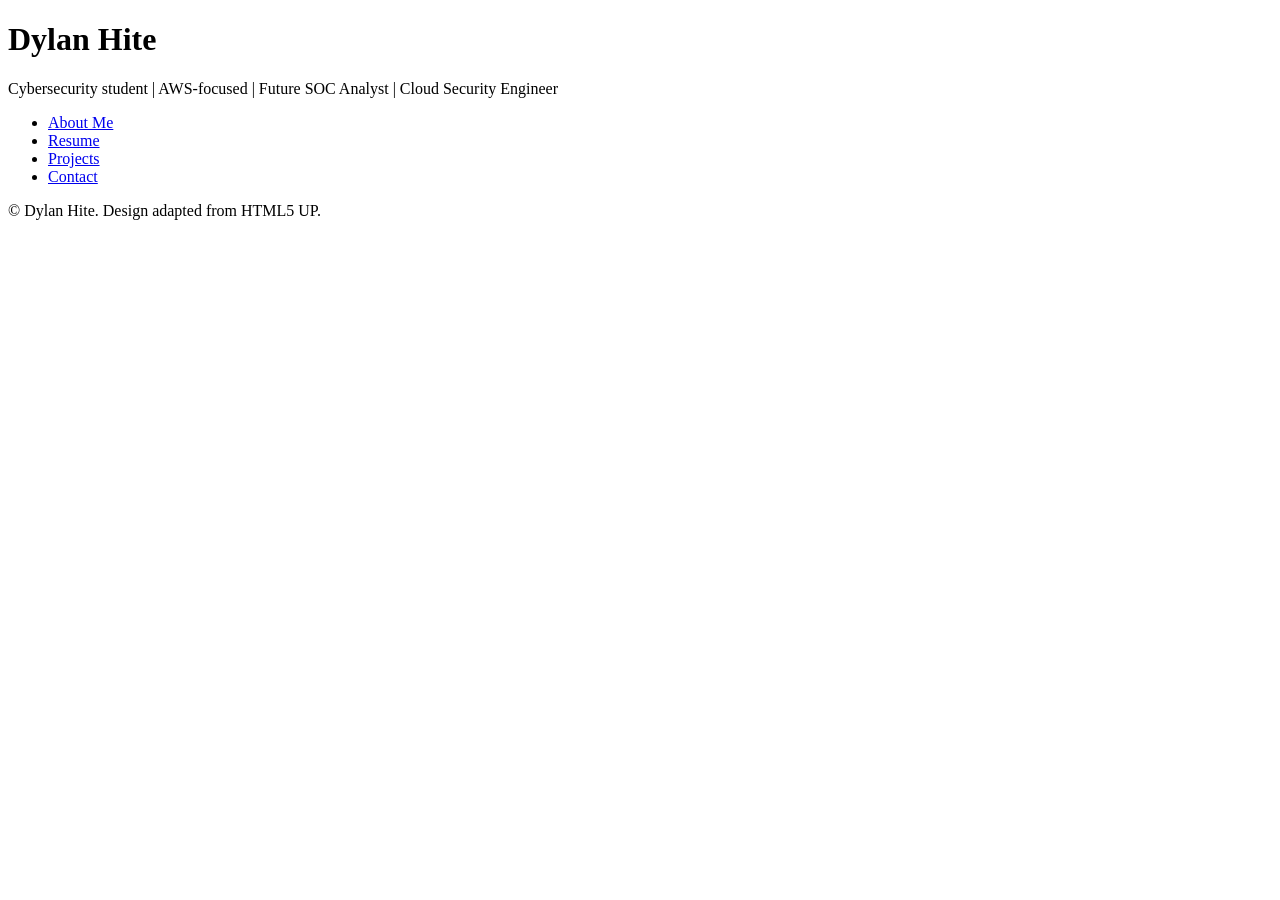
==== cloud/personal-website/grabd/index.html @ d06893cf "update website" ====
<!DOCTYPE HTML>
<!--
	Dimension by HTML5 UP
	html5up.net | @ajlkn
	Free for personal and commercial use under the CCA 3.0 license (html5up.net/license)
-->
<html>
	<head>
		<title>Dimension by HTML5 UP</title>
		<meta charset="utf-8" />
		<meta name="viewport" content="width=device-width, initial-scale=1, user-scalable=no" />
		<link rel="stylesheet" href="assets/css/main.css" />
		<noscript><link rel="stylesheet" href="assets/css/noscript.css" /></noscript>
	</head>
	<body class="is-preload">

		<!-- Wrapper -->
			<div id="wrapper">

				<!-- Header -->
					<header id="header">
						<div class="logo">
							<span class="icon fa-gem"></span>
						</div>
						<div class="content">
							<div class="inner">
								<h1>Dylan Hite</h1>
								<p>Cybersecurity student | AWS-focused | Future SOC Analyst | Cloud Security Engineer</p>
							</div>
						</div>
						<nav>
							<ul>
								<li><a href="#about">About Me</a></li>
								<li><a href="#resume">Resume</a></li>
								<li><a href="#projects">Projects</a></li>
								<li><a href="#contact">Contact</a></li>
								<!--<li><a href="#elements">Elements</a></li>-->
							</ul>
						</nav>
					</header>

				<!-- Main -->
					<div id="main">

						<!-- about -->
							<article id="about">
								<h2 class="major">About Me</h2>
								<span class="image main"><img src="images/pic01.jpg" alt="" /></span>
								<p>I’m a cybersecurity student focused on cloud security, AWS, and networking.</p>
								<p>This site serves as an expanded resume and portfolio to showcase my projects, certifications, and technical experience.</p>
							</article>

						<!-- resume -->
							<article id="resume">
  								<h2 class="major">Resume</h2>
  								<p>You can view or download my current resume below.</p>

  								<ul class="actions">
    									<li><a href="files/Dylan_Hite_26.pdf" target="_blank" class="button primary">View Resume</a></li>
    									<li><a href="files/Dylan_Hite_26.pdf" download class="button">Download PDF</a></li>
  								</ul>

							</article>

						<!-- projects -->
							<article id="projects">
								<h2 class="major">Projects</h2>
								<span class="image main"><img src="images/pic03.jpg" alt="" /></span>
								<p><strong>Personal Website (AWS)</strong><br />
  								Static website hosted using AWS services.</p>

  								<p><strong>AWS Three-Tier Lab</strong><br />
 								Cloud architecture project focused on networking and security.</p>

 								<p><strong>MITRE CALDERA Lab</strong><br /> 
								Cybersecurity lab for adversary simulation and threat emulation.</p>
							</article>

						<!-- Contact -->
							<article id="contact">
  								<h2 class="major">Contact</h2>

  								<p>Feel free to connect with me through the platforms below:</p>

  								<ul class="icons">
  								  <li>
      									<a href="https://github.com/dhite-cloud" target="_blank" class="icon brands fa-github">
        									<span class="label">GitHub</span>
     									</a>
    								  </li>

    								<li>
      									<a href="https://linkedin.com/in/dylan-hite" target="_blank" class="icon brands fa-linkedin">
       										<span class="label">LinkedIn</span>
      									</a>
    								</li>
  								</ul>

  								<p>Email: dylanhite05@gmail.com</p>

							</article>

						

					</div>

				<!-- Footer -->
					<footer id="footer">
						<p class="copyright">&copy; Dylan Hite. Design adapted from HTML5 UP.</p>
					</footer>

			</div>

		<!-- BG -->
			<div id="bg"></div>

		<!-- Scripts -->
			<script src="assets/js/jquery.min.js"></script>
			<script src="assets/js/browser.min.js"></script>
			<script src="assets/js/breakpoints.min.js"></script>
			<script src="assets/js/util.js"></script>
			<script src="assets/js/main.js"></script>

	</body>
</html>
---- cloud/personal-website/grabd/assets/css/main.css ----
@import url(fontawesome-all.min.css);
@import url("https://fonts.googleapis.com/css?family=Source+Sans+Pro:300italic,600italic,300,600");

/*
	Dimension by HTML5 UP
	html5up.net | @ajlkn
	Free for personal and commercial use under the CCA 3.0 license (html5up.net/license)
*/

html, body, div, span, applet, object,
iframe, h1, h2, h3, h4, h5, h6, p, blockquote,
pre, a, abbr, acronym, address, big, cite,
code, del, dfn, em, img, ins, kbd, q, s, samp,
small, strike, strong, sub, sup, tt, var, b,
u, i, center, dl, dt, dd, ol, ul, li, fieldset,
form, label, legend, table, caption, tbody,
tfoot, thead, tr, th, td, article, aside,
canvas, details, embed, figure, figcaption,
footer, header, hgroup, menu, nav, output, ruby,
section, summary, time, mark, audio, video {
	margin: 0;
	padding: 0;
	border: 0;
	font-size: 100%;
	font: inherit;
	vertical-align: baseline;}

article, aside, details, figcaption, figure,
footer, header, hgroup, menu, nav, section {
	display: block;}

body {
	line-height: 1;
}

ol, ul {
	list-style: none;
}

blockquote, q {
	quotes: none;
}

	blockquote:before, blockquote:after, q:before, q:after {
		content: '';
		content: none;
	}

table {
	border-collapse: collapse;
	border-spacing: 0;
}

body {
	-webkit-text-size-adjust: none;
}

mark {
	background-color: transparent;
	color: inherit;
}

input::-moz-focus-inner {
	border: 0;
	padding: 0;
}

input, select, textarea {
	-moz-appearance: none;
	-webkit-appearance: none;
	-ms-appearance: none;
	appearance: none;
}

/* Basic */

	@-ms-viewport {
		width: device-width;
	}

	@media screen and (max-width: 480px) {

		html, body {
			min-width: 320px;
		}

	}

	html {
		box-sizing: border-box;
	}

	*, *:before, *:after {
		box-sizing: inherit;
	}

	body {
		background: #1b1f22;
	}

		body.is-preload *, body.is-preload *:before, body.is-preload *:after {
			-moz-animation: none !important;
			-webkit-animation: none !important;
			-ms-animation: none !important;
			animation: none !important;
			-moz-transition: none !important;
			-webkit-transition: none !important;
			-ms-transition: none !important;
			transition: none !important;
		}

/* Type */

	html {
		font-size: 16pt;
	}

		@media screen and (max-width: 1680px) {

			html {
				font-size: 12pt;
			}

		}

		@media screen and (max-width: 736px) {

			html {
				font-size: 11pt;
			}

		}

		@media screen and (max-width: 360px) {

			html {
				font-size: 10pt;
			}

		}

	body, input, select, textarea {
		color: #ffffff;
		font-family: "Source Sans Pro", sans-serif;
		font-weight: 300;
		font-size: 1rem;
		line-height: 1.65;
	}

	a {
		-moz-transition: color 0.2s ease-in-out, background-color 0.2s ease-in-out, border-bottom-color 0.2s ease-in-out;
		-webkit-transition: color 0.2s ease-in-out, background-color 0.2s ease-in-out, border-bottom-color 0.2s ease-in-out;
		-ms-transition: color 0.2s ease-in-out, background-color 0.2s ease-in-out, border-bottom-color 0.2s ease-in-out;
		transition: color 0.2s ease-in-out, background-color 0.2s ease-in-out, border-bottom-color 0.2s ease-in-out;
		border-bottom: dotted 1px rgba(255, 255, 255, 0.5);
		text-decoration: none;
		color: inherit;
	}

		a:hover {
			border-bottom-color: transparent;
		}

	strong, b {
		color: #ffffff;
		font-weight: 600;
	}

	em, i {
		font-style: italic;
	}

	p {
		margin: 0 0 2rem 0;
	}

	h1, h2, h3, h4, h5, h6 {
		color: #ffffff;
		font-weight: 600;
		line-height: 1.5;
		margin: 0 0 1rem 0;
		text-transform: uppercase;
		letter-spacing: 0.2rem;
	}

		h1 a, h2 a, h3 a, h4 a, h5 a, h6 a {
			color: inherit;
			text-decoration: none;
		}

		h1.major, h2.major, h3.major, h4.major, h5.major, h6.major {
			border-bottom: solid 1px #ffffff;
			width: -moz-max-content;
			width: -webkit-max-content;
			width: -ms-max-content;
			width: max-content;
			padding-bottom: 0.5rem;
			margin: 0 0 2rem 0;
		}

	h1 {
		font-size: 2.25rem;
		line-height: 1.3;
		letter-spacing: 0.5rem;
	}

	h2 {
		font-size: 1.5rem;
		line-height: 1.4;
		letter-spacing: 0.5rem;
	}

	h3 {
		font-size: 1rem;
	}

	h4 {
		font-size: 0.8rem;
	}

	h5 {
		font-size: 0.7rem;
	}

	h6 {
		font-size: 0.6rem;
	}

	@media screen and (max-width: 736px) {

		h1 {
			font-size: 1.75rem;
			line-height: 1.4;
		}

		h2 {
			font-size: 1.25em;
			line-height: 1.5;
		}

	}

	sub {
		font-size: 0.8rem;
		position: relative;
		top: 0.5rem;
	}

	sup {
		font-size: 0.8rem;
		position: relative;
		top: -0.5rem;
	}

	blockquote {
		border-left: solid 4px #ffffff;
		font-style: italic;
		margin: 0 0 2rem 0;
		padding: 0.5rem 0 0.5rem 2rem;
	}

	code {
		background: rgba(255, 255, 255, 0.075);
		border-radius: 4px;
		font-family: "Courier New", monospace;
		font-size: 0.9rem;
		margin: 0 0.25rem;
		padding: 0.25rem 0.65rem;
	}

	pre {
		-webkit-overflow-scrolling: touch;
		font-family: "Courier New", monospace;
		font-size: 0.9rem;
		margin: 0 0 2rem 0;
	}

		pre code {
			display: block;
			line-height: 1.75;
			padding: 1rem 1.5rem;
			overflow-x: auto;
		}

	hr {
		border: 0;
		border-bottom: solid 1px #ffffff;
		margin: 2.75rem 0;
	}

	.align-left {
		text-align: left;
	}

	.align-center {
		text-align: center;
	}

	.align-right {
		text-align: right;
	}

/* Form */

	form {
		margin: 0 0 2rem 0;
	}

		form > :last-child {
			margin-bottom: 0;
		}

		form > .fields {
			display: -moz-flex;
			display: -webkit-flex;
			display: -ms-flex;
			display: flex;
			-moz-flex-wrap: wrap;
			-webkit-flex-wrap: wrap;
			-ms-flex-wrap: wrap;
			flex-wrap: wrap;
			width: calc(100% + 3rem);
			margin: -1.5rem 0 2rem -1.5rem;
		}

			form > .fields > .field {
				-moz-flex-grow: 0;
				-webkit-flex-grow: 0;
				-ms-flex-grow: 0;
				flex-grow: 0;
				-moz-flex-shrink: 0;
				-webkit-flex-shrink: 0;
				-ms-flex-shrink: 0;
				flex-shrink: 0;
				padding: 1.5rem 0 0 1.5rem;
				width: calc(100% - 1.5rem);
			}

				form > .fields > .field.half {
					width: calc(50% - 0.75rem);
				}

				form > .fields > .field.third {
					width: calc(100%/3 - 0.5rem);
				}

				form > .fields > .field.quarter {
					width: calc(25% - 0.375rem);
				}

		@media screen and (max-width: 480px) {

			form > .fields {
				width: calc(100% + 3rem);
				margin: -1.5rem 0 2rem -1.5rem;
			}

				form > .fields > .field {
					padding: 1.5rem 0 0 1.5rem;
					width: calc(100% - 1.5rem);
				}

					form > .fields > .field.half {
						width: calc(100% - 1.5rem);
					}

					form > .fields > .field.third {
						width: calc(100% - 1.5rem);
					}

					form > .fields > .field.quarter {
						width: calc(100% - 1.5rem);
					}

		}

	label {
		color: #ffffff;
		display: block;
		font-size: 0.8rem;
		font-weight: 300;
		letter-spacing: 0.2rem;
		line-height: 1.5;
		margin: 0 0 1rem 0;
		text-transform: uppercase;
	}

	input[type="text"],
	input[type="password"],
	input[type="email"],
	input[type="tel"],
	select,
	textarea {
		-moz-appearance: none;
		-webkit-appearance: none;
		-ms-appearance: none;
		appearance: none;
		-moz-transition: border-color 0.2s ease-in-out, box-shadow 0.2s ease-in-out, background-color 0.2s ease-in-out;
		-webkit-transition: border-color 0.2s ease-in-out, box-shadow 0.2s ease-in-out, background-color 0.2s ease-in-out;
		-ms-transition: border-color 0.2s ease-in-out, box-shadow 0.2s ease-in-out, background-color 0.2s ease-in-out;
		transition: border-color 0.2s ease-in-out, box-shadow 0.2s ease-in-out, background-color 0.2s ease-in-out;
		background-color: transparent;
		border-radius: 4px;
		border: solid 1px #ffffff;
		color: inherit;
		display: block;
		outline: 0;
		padding: 0 1rem;
		text-decoration: none;
		width: 100%;
	}

		input[type="text"]:invalid,
		input[type="password"]:invalid,
		input[type="email"]:invalid,
		input[type="tel"]:invalid,
		select:invalid,
		textarea:invalid {
			box-shadow: none;
		}

		input[type="text"]:focus,
		input[type="password"]:focus,
		input[type="email"]:focus,
		input[type="tel"]:focus,
		select:focus,
		textarea:focus {
			background: rgba(255, 255, 255, 0.075);
			border-color: #ffffff;
			box-shadow: 0 0 0 1px #ffffff;
		}

	select {
		background-image: url("data:image/svg+xml;charset=utf8,%3Csvg xmlns='http://www.w3.org/2000/svg' width='40' height='40' preserveAspectRatio='none' viewBox='0 0 40 40'%3E%3Cpath d='M9.4,12.3l10.4,10.4l10.4-10.4c0.2-0.2,0.5-0.4,0.9-0.4c0.3,0,0.6,0.1,0.9,0.4l3.3,3.3c0.2,0.2,0.4,0.5,0.4,0.9 c0,0.4-0.1,0.6-0.4,0.9L20.7,31.9c-0.2,0.2-0.5,0.4-0.9,0.4c-0.3,0-0.6-0.1-0.9-0.4L4.3,17.3c-0.2-0.2-0.4-0.5-0.4-0.9 c0-0.4,0.1-0.6,0.4-0.9l3.3-3.3c0.2-0.2,0.5-0.4,0.9-0.4S9.1,12.1,9.4,12.3z' fill='%23ffffff' /%3E%3C/svg%3E");
		background-size: 1.25rem;
		background-repeat: no-repeat;
		background-position: calc(100% - 1rem) center;
		height: 2.75rem;
		padding-right: 2.75rem;
		text-overflow: ellipsis;
	}

		select option {
			color: #ffffff;
			background: #1b1f22;
		}

		select:focus::-ms-value {
			background-color: transparent;
		}

		select::-ms-expand {
			display: none;
		}

	input[type="text"],
	input[type="password"],
	input[type="email"],
	select {
		height: 2.75rem;
	}

	textarea {
		padding: 0.75rem 1rem;
	}

	input[type="checkbox"],
	input[type="radio"] {
		-moz-appearance: none;
		-webkit-appearance: none;
		-ms-appearance: none;
		appearance: none;
		display: block;
		float: left;
		margin-right: -2rem;
		opacity: 0;
		width: 1rem;
		z-index: -1;
	}

		input[type="checkbox"] + label,
		input[type="radio"] + label {
			text-decoration: none;
			-moz-user-select: none;
			-webkit-user-select: none;
			-ms-user-select: none;
			user-select: none;
			color: #ffffff;
			cursor: pointer;
			display: inline-block;
			font-size: 0.8rem;
			font-weight: 300;
			margin: 0 0 0.5rem 0;
			padding-left: 2.65rem;
			padding-right: 0.75rem;
			position: relative;
		}

			input[type="checkbox"] + label:before,
			input[type="radio"] + label:before {
				-moz-osx-font-smoothing: grayscale;
				-webkit-font-smoothing: antialiased;
				display: inline-block;
				font-style: normal;
				font-variant: normal;
				text-rendering: auto;
				line-height: 1;
				text-transform: none !important;
				font-family: 'Font Awesome 5 Free';
				font-weight: 900;
			}

			input[type="checkbox"] + label:before,
			input[type="radio"] + label:before {
				-moz-transition: border-color 0.2s ease-in-out, box-shadow 0.2s ease-in-out, background-color 0.2s ease-in-out;
				-webkit-transition: border-color 0.2s ease-in-out, box-shadow 0.2s ease-in-out, background-color 0.2s ease-in-out;
				-ms-transition: border-color 0.2s ease-in-out, box-shadow 0.2s ease-in-out, background-color 0.2s ease-in-out;
				transition: border-color 0.2s ease-in-out, box-shadow 0.2s ease-in-out, background-color 0.2s ease-in-out;
				border-radius: 4px;
				border: solid 1px #ffffff;
				content: '';
				display: inline-block;
				height: 1.65rem;
				left: 0;
				line-height: 1.65rem;
				position: absolute;
				text-align: center;
				top: -0.15rem;
				width: 1.65rem;
			}

		input[type="checkbox"]:checked + label:before,
		input[type="radio"]:checked + label:before {
			background: #ffffff !important;
			border-color: #ffffff !important;
			color: #1b1f22;
			content: '\f00c';
		}

		input[type="checkbox"]:focus + label:before,
		input[type="radio"]:focus + label:before {
			background: rgba(255, 255, 255, 0.075);
			border-color: #ffffff;
			box-shadow: 0 0 0 1px #ffffff;
		}

	input[type="checkbox"] + label:before {
		border-radius: 4px;
	}

	input[type="radio"] + label:before {
		border-radius: 100%;
	}

	::-webkit-input-placeholder {
		color: rgba(255, 255, 255, 0.5) !important;
		opacity: 1.0;
	}

	:-moz-placeholder {
		color: rgba(255, 255, 255, 0.5) !important;
		opacity: 1.0;
	}

	::-moz-placeholder {
		color: rgba(255, 255, 255, 0.5) !important;
		opacity: 1.0;
	}

	:-ms-input-placeholder {
		color: rgba(255, 255, 255, 0.5) !important;
		opacity: 1.0;
	}

	.formerize-placeholder {
		color: rgba(255, 255, 255, 0.5) !important;
		opacity: 1.0;
	}

/* Box */

	.box {
		border-radius: 4px;
		border: solid 1px #ffffff;
		margin-bottom: 2rem;
		padding: 1.5em;
	}

		.box > :last-child,
		.box > :last-child > :last-child,
		.box > :last-child > :last-child > :last-child {
			margin-bottom: 0;
		}

		.box.alt {
			border: 0;
			border-radius: 0;
			padding: 0;
		}

/* Icon */

	.icon {
		text-decoration: none;
		border-bottom: none;
		position: relative;
	}

		.icon:before {
			-moz-osx-font-smoothing: grayscale;
			-webkit-font-smoothing: antialiased;
			display: inline-block;
			font-style: normal;
			font-variant: normal;
			text-rendering: auto;
			line-height: 1;
			text-transform: none !important;
			font-family: 'Font Awesome 5 Free';
			font-weight: 400;
		}

		.icon > .label {
			display: none;
		}

		.icon:before {
			line-height: inherit;
		}

		.icon.solid:before {
			font-weight: 900;
		}

		.icon.brands:before {
			font-family: 'Font Awesome 5 Brands';
		}

/* Image */

	.image {
		border-radius: 4px;
		border: 0;
		display: inline-block;
		position: relative;
	}

		.image:before {
			pointer-events: none;
			background-image: url("../../images/overlay.png");
			background-color: rgba(19, 21, 25, 0.5);
			border-radius: 4px;
			content: '';
			display: block;
			height: 100%;
			left: 0;
			opacity: 0.5;
			position: absolute;
			top: 0;
			width: 100%;
		}

		.image img {
			border-radius: 4px;
			display: block;
		}

		.image.left, .image.right {
			max-width: 40%;
		}

			.image.left img, .image.right img {
				width: 100%;
			}

		.image.left {
			float: left;
			padding: 0 1.5em 1em 0;
			top: 0.25em;
		}

		.image.right {
			float: right;
			padding: 0 0 1em 1.5em;
			top: 0.25em;
		}

		.image.fit {
			display: block;
			margin: 0 0 2rem 0;
			width: 100%;
		}

			.image.fit img {
				width: 100%;
			}

		.image.main {
			display: block;
			margin: 2.5rem 0;
			width: 100%;
		}

			.image.main img {
				width: 100%;
			}

		@media screen and (max-width: 736px) {

			.image.main {
				margin: 2rem 0;
			}

		}

		@media screen and (max-width: 480px) {

			.image.main {
				margin: 1.5rem 0;
			}

		}

/* List */

	ol {
		list-style: decimal;
		margin: 0 0 2rem 0;
		padding-left: 1.25em;
	}

		ol li {
			padding-left: 0.25em;
		}

	ul {
		list-style: disc;
		margin: 0 0 2rem 0;
		padding-left: 1em;
	}

		ul li {
			padding-left: 0.5em;
		}

		ul.alt {
			list-style: none;
			padding-left: 0;
		}

			ul.alt li {
				border-top: solid 1px #ffffff;
				padding: 0.5em 0;
			}

				ul.alt li:first-child {
					border-top: 0;
					padding-top: 0;
				}

	dl {
		margin: 0 0 2rem 0;
	}

		dl dt {
			display: block;
			font-weight: 600;
			margin: 0 0 1rem 0;
		}

		dl dd {
			margin-left: 2rem;
		}

/* Actions */

	ul.actions {
		display: -moz-flex;
		display: -webkit-flex;
		display: -ms-flex;
		display: flex;
		cursor: default;
		list-style: none;
		margin-left: -1rem;
		padding-left: 0;
	}

		ul.actions li {
			padding: 0 0 0 1rem;
			vertical-align: middle;
		}

		ul.actions.special {
			-moz-justify-content: center;
			-webkit-justify-content: center;
			-ms-justify-content: center;
			justify-content: center;
			width: 100%;
			margin-left: 0;
		}

			ul.actions.special li:first-child {
				padding-left: 0;
			}

		ul.actions.stacked {
			-moz-flex-direction: column;
			-webkit-flex-direction: column;
			-ms-flex-direction: column;
			flex-direction: column;
			margin-left: 0;
		}

			ul.actions.stacked li {
				padding: 1.3rem 0 0 0;
			}

				ul.actions.stacked li:first-child {
					padding-top: 0;
				}

		ul.actions.fit {
			width: calc(100% + 1rem);
		}

			ul.actions.fit li {
				-moz-flex-grow: 1;
				-webkit-flex-grow: 1;
				-ms-flex-grow: 1;
				flex-grow: 1;
				-moz-flex-shrink: 1;
				-webkit-flex-shrink: 1;
				-ms-flex-shrink: 1;
				flex-shrink: 1;
				width: 100%;
			}

				ul.actions.fit li > * {
					width: 100%;
				}

			ul.actions.fit.stacked {
				width: 100%;
			}

		@media screen and (max-width: 480px) {

			ul.actions:not(.fixed) {
				-moz-flex-direction: column;
				-webkit-flex-direction: column;
				-ms-flex-direction: column;
				flex-direction: column;
				margin-left: 0;
				width: 100% !important;
			}

				ul.actions:not(.fixed) li {
					-moz-flex-grow: 1;
					-webkit-flex-grow: 1;
					-ms-flex-grow: 1;
					flex-grow: 1;
					-moz-flex-shrink: 1;
					-webkit-flex-shrink: 1;
					-ms-flex-shrink: 1;
					flex-shrink: 1;
					padding: 1rem 0 0 0;
					text-align: center;
					width: 100%;
				}

					ul.actions:not(.fixed) li > * {
						width: 100%;
					}

					ul.actions:not(.fixed) li:first-child {
						padding-top: 0;
					}

					ul.actions:not(.fixed) li input[type="submit"],
					ul.actions:not(.fixed) li input[type="reset"],
					ul.actions:not(.fixed) li input[type="button"],
					ul.actions:not(.fixed) li button,
					ul.actions:not(.fixed) li .button {
						width: 100%;
					}

						ul.actions:not(.fixed) li input[type="submit"].icon:before,
						ul.actions:not(.fixed) li input[type="reset"].icon:before,
						ul.actions:not(.fixed) li input[type="button"].icon:before,
						ul.actions:not(.fixed) li button.icon:before,
						ul.actions:not(.fixed) li .button.icon:before {
							margin-left: -0.5em;
						}

		}

/* Icons */

	ul.icons {
		cursor: default;
		list-style: none;
		padding-left: 0;
	}

		ul.icons li {
			display: inline-block;
			padding: 0 0.75em 0 0;
		}

			ul.icons li:last-child {
				padding-right: 0;
			}

			ul.icons li a {
				border-radius: 100%;
				box-shadow: inset 0 0 0 1px #ffffff;
				display: inline-block;
				height: 2.25rem;
				line-height: 2.25rem;
				text-align: center;
				width: 2.25rem;
			}

				ul.icons li a:hover {
					background-color: rgba(255, 255, 255, 0.075);
				}

				ul.icons li a:active {
					background-color: rgba(255, 255, 255, 0.175);
				}

/* Table */

	.table-wrapper {
		-webkit-overflow-scrolling: touch;
		overflow-x: auto;
	}

	table {
		margin: 0 0 2rem 0;
		width: 100%;
	}

		table tbody tr {
			border: solid 1px #ffffff;
			border-left: 0;
			border-right: 0;
		}

			table tbody tr:nth-child(2n + 1) {
				background-color: rgba(255, 255, 255, 0.075);
			}

		table td {
			padding: 0.75em 0.75em;
		}

		table th {
			color: #ffffff;
			font-size: 0.9em;
			font-weight: 600;
			padding: 0 0.75em 0.75em 0.75em;
			text-align: left;
		}

		table thead {
			border-bottom: solid 2px #ffffff;
		}

		table tfoot {
			border-top: solid 2px #ffffff;
		}

		table.alt {
			border-collapse: separate;
		}

			table.alt tbody tr td {
				border: solid 1px #ffffff;
				border-left-width: 0;
				border-top-width: 0;
			}

				table.alt tbody tr td:first-child {
					border-left-width: 1px;
				}

			table.alt tbody tr:first-child td {
				border-top-width: 1px;
			}

			table.alt thead {
				border-bottom: 0;
			}

			table.alt tfoot {
				border-top: 0;
			}

/* Button */

	input[type="submit"],
	input[type="reset"],
	input[type="button"],
	button,
	.button {
		-moz-appearance: none;
		-webkit-appearance: none;
		-ms-appearance: none;
		appearance: none;
		-moz-transition: background-color 0.2s ease-in-out, color 0.2s ease-in-out;
		-webkit-transition: background-color 0.2s ease-in-out, color 0.2s ease-in-out;
		-ms-transition: background-color 0.2s ease-in-out, color 0.2s ease-in-out;
		transition: background-color 0.2s ease-in-out, color 0.2s ease-in-out;
		background-color: transparent;
		border-radius: 4px;
		border: 0;
		box-shadow: inset 0 0 0 1px #ffffff;
		color: #ffffff !important;
		cursor: pointer;
		display: inline-block;
		font-size: 0.8rem;
		font-weight: 300;
		height: 2.75rem;
		letter-spacing: 0.2rem;
		line-height: 2.75rem;
		outline: 0;
		padding: 0 1.25rem 0 1.35rem;
		text-align: center;
		text-decoration: none;
		text-transform: uppercase;
		white-space: nowrap;
	}

		input[type="submit"]:hover,
		input[type="reset"]:hover,
		input[type="button"]:hover,
		button:hover,
		.button:hover {
			background-color: rgba(255, 255, 255, 0.075);
		}

		input[type="submit"]:active,
		input[type="reset"]:active,
		input[type="button"]:active,
		button:active,
		.button:active {
			background-color: rgba(255, 255, 255, 0.175);
		}

		input[type="submit"].icon:before,
		input[type="reset"].icon:before,
		input[type="button"].icon:before,
		button.icon:before,
		.button.icon:before {
			margin-right: 0.5em;
		}

		input[type="submit"].fit,
		input[type="reset"].fit,
		input[type="button"].fit,
		button.fit,
		.button.fit {
			width: 100%;
		}

		input[type="submit"].small,
		input[type="reset"].small,
		input[type="button"].small,
		button.small,
		.button.small {
			font-size: 0.6rem;
			height: 2.0625rem;
			line-height: 2.0625rem;
		}

		input[type="submit"].primary,
		input[type="reset"].primary,
		input[type="button"].primary,
		button.primary,
		.button.primary {
			background-color: #ffffff;
			color: #1b1f22 !important;
			font-weight: 600;
		}

		input[type="submit"].disabled, input[type="submit"]:disabled,
		input[type="reset"].disabled,
		input[type="reset"]:disabled,
		input[type="button"].disabled,
		input[type="button"]:disabled,
		button.disabled,
		button:disabled,
		.button.disabled,
		.button:disabled {
			pointer-events: none;
			cursor: default;
			opacity: 0.25;
		}

	input[type="submit"],
	input[type="reset"],
	input[type="button"],
	button {
		line-height: calc(2.75rem - 2px);
	}

/* BG */

	#bg {
		-moz-transform: scale(1.0);
		-webkit-transform: scale(1.0);
		-ms-transform: scale(1.0);
		transform: scale(1.0);
		-webkit-backface-visibility: hidden;
		position: fixed;
		top: 0;
		left: 0;
		width: 100%;
		height: 100vh;
		z-index: 1;
	}

		#bg:before, #bg:after {
			content: '';
			display: block;
			position: absolute;
			top: 0;
			left: 0;
			width: 100%;
			height: 100%;
		}

		#bg:before {
			-moz-transition: background-color 2.5s ease-in-out;
			-webkit-transition: background-color 2.5s ease-in-out;
			-ms-transition: background-color 2.5s ease-in-out;
			transition: background-color 2.5s ease-in-out;
			-moz-transition-delay: 0.75s;
			-webkit-transition-delay: 0.75s;
			-ms-transition-delay: 0.75s;
			transition-delay: 0.75s;
			background-image: linear-gradient(to top, rgba(19, 21, 25, 0.5), rgba(19, 21, 25, 0.5)), url("../../images/overlay.png");
			background-size: auto, 256px 256px;
			background-position: center, center;
			background-repeat: no-repeat, repeat;
			z-index: 2;
		}

		#bg:after {
			-moz-transform: scale(1.125);
			-webkit-transform: scale(1.125);
			-ms-transform: scale(1.125);
			transform: scale(1.125);
			-moz-transition: -moz-transform 0.325s ease-in-out, -moz-filter 0.325s ease-in-out;
			-webkit-transition: -webkit-transform 0.325s ease-in-out, -webkit-filter 0.325s ease-in-out;
			-ms-transition: -ms-transform 0.325s ease-in-out, -ms-filter 0.325s ease-in-out;
			transition: transform 0.325s ease-in-out, filter 0.325s ease-in-out;
			background-image: url("../../images/bg.jpg");
			background-position: center;
			background-size: cover;
			background-repeat: no-repeat;
			z-index: 1;
		}

		body.is-article-visible #bg:after {
			-moz-transform: scale(1.0825);
			-webkit-transform: scale(1.0825);
			-ms-transform: scale(1.0825);
			transform: scale(1.0825);
			-moz-filter: blur(0.2rem);
			-webkit-filter: blur(0.2rem);
			-ms-filter: blur(0.2rem);
			filter: blur(0.2rem);
		}

		body.is-preload #bg:before {
			background-color: #000000;
		}

/* Wrapper */

	#wrapper {
		display: -moz-flex;
		display: -webkit-flex;
		display: -ms-flex;
		display: flex;
		-moz-flex-direction: column;
		-webkit-flex-direction: column;
		-ms-flex-direction: column;
		flex-direction: column;
		-moz-align-items: center;
		-webkit-align-items: center;
		-ms-align-items: center;
		align-items: center;
		-moz-justify-content: space-between;
		-webkit-justify-content: space-between;
		-ms-justify-content: space-between;
		justify-content: space-between;
		position: relative;
		min-height: 100vh;
		width: 100%;
		padding: 4rem 2rem;
		z-index: 3;
	}

		#wrapper:before {
			content: '';
			display: block;
		}

		@media screen and (max-width: 1680px) {

			#wrapper {
				padding: 3rem 2rem;
			}

		}

		@media screen and (max-width: 736px) {

			#wrapper {
				padding: 2rem 1rem;
			}

		}

		@media screen and (max-width: 480px) {

			#wrapper {
				padding: 1rem;
			}

		}

/* Header */

	#header {
		display: -moz-flex;
		display: -webkit-flex;
		display: -ms-flex;
		display: flex;
		-moz-flex-direction: column;
		-webkit-flex-direction: column;
		-ms-flex-direction: column;
		flex-direction: column;
		-moz-align-items: center;
		-webkit-align-items: center;
		-ms-align-items: center;
		align-items: center;
		-moz-transition: -moz-transform 0.325s ease-in-out, -moz-filter 0.325s ease-in-out, opacity 0.325s ease-in-out;
		-webkit-transition: -webkit-transform 0.325s ease-in-out, -webkit-filter 0.325s ease-in-out, opacity 0.325s ease-in-out;
		-ms-transition: -ms-transform 0.325s ease-in-out, -ms-filter 0.325s ease-in-out, opacity 0.325s ease-in-out;
		transition: transform 0.325s ease-in-out, filter 0.325s ease-in-out, opacity 0.325s ease-in-out;
		background-image: -moz-radial-gradient(rgba(0, 0, 0, 0.25) 25%, rgba(0, 0, 0, 0) 55%);
		background-image: -webkit-radial-gradient(rgba(0, 0, 0, 0.25) 25%, rgba(0, 0, 0, 0) 55%);
		background-image: -ms-radial-gradient(rgba(0, 0, 0, 0.25) 25%, rgba(0, 0, 0, 0) 55%);
		background-image: radial-gradient(rgba(0, 0, 0, 0.25) 25%, rgba(0, 0, 0, 0) 55%);
		max-width: 100%;
		text-align: center;
	}

		#header > * {
			-moz-transition: opacity 0.325s ease-in-out;
			-webkit-transition: opacity 0.325s ease-in-out;
			-ms-transition: opacity 0.325s ease-in-out;
			transition: opacity 0.325s ease-in-out;
			position: relative;
			margin-top: 3.5rem;
		}

			#header > *:before {
				content: '';
				display: block;
				position: absolute;
				top: calc(-3.5rem - 1px);
				left: calc(50% - 1px);
				width: 1px;
				height: calc(3.5rem + 1px);
				background: #ffffff;
			}

		#header > :first-child {
			margin-top: 0;
		}

			#header > :first-child:before {
				display: none;
			}

		#header .logo {
			width: 5.5rem;
			height: 5.5rem;
			line-height: 5.5rem;
			border: solid 1px #ffffff;
			border-radius: 100%;
		}

			#header .logo .icon:before {
				font-size: 2rem;
			}

		#header .content {
			border-style: solid;
			border-color: #ffffff;
			border-top-width: 1px;
			border-bottom-width: 1px;
			max-width: 100%;
		}

			#header .content .inner {
				-moz-transition: max-height 0.75s ease, padding 0.75s ease, opacity 0.325s ease-in-out;
				-webkit-transition: max-height 0.75s ease, padding 0.75s ease, opacity 0.325s ease-in-out;
				-ms-transition: max-height 0.75s ease, padding 0.75s ease, opacity 0.325s ease-in-out;
				transition: max-height 0.75s ease, padding 0.75s ease, opacity 0.325s ease-in-out;
				-moz-transition-delay: 0.25s;
				-webkit-transition-delay: 0.25s;
				-ms-transition-delay: 0.25s;
				transition-delay: 0.25s;
				padding: 3rem 2rem;
				max-height: 40rem;
				overflow: hidden;
			}

				#header .content .inner > :last-child {
					margin-bottom: 0;
				}

			#header .content p {
				text-transform: uppercase;
				letter-spacing: 0.2rem;
				font-size: 0.8rem;
				line-height: 2;
			}

		#header nav ul {
			display: -moz-flex;
			display: -webkit-flex;
			display: -ms-flex;
			display: flex;
			margin-bottom: 0;
			list-style: none;
			padding-left: 0;
			border: solid 1px #ffffff;
			border-radius: 4px;
		}

			#header nav ul li {
				padding-left: 0;
				border-left: solid 1px #ffffff;
			}

				#header nav ul li:first-child {
					border-left: 0;
				}

				#header nav ul li a {
					display: block;
					min-width: 7.5rem;
					height: 2.75rem;
					line-height: 2.75rem;
					padding: 0 1.25rem 0 1.45rem;
					text-transform: uppercase;
					letter-spacing: 0.2rem;
					font-size: 0.8rem;
					border-bottom: 0;
				}

					#header nav ul li a:hover {
						background-color: rgba(255, 255, 255, 0.075);
					}

					#header nav ul li a:active {
						background-color: rgba(255, 255, 255, 0.175);
					}

		#header nav.use-middle:after {
			content: '';
			display: block;
			position: absolute;
			top: 0;
			left: calc(50% - 1px);
			width: 1px;
			height: 100%;
			background: #ffffff;
		}

		#header nav.use-middle ul li.is-middle {
			border-left: 0;
		}

		body.is-article-visible #header {
			-moz-transform: scale(0.95);
			-webkit-transform: scale(0.95);
			-ms-transform: scale(0.95);
			transform: scale(0.95);
			-moz-filter: blur(0.1rem);
			-webkit-filter: blur(0.1rem);
			-ms-filter: blur(0.1rem);
			filter: blur(0.1rem);
			opacity: 0;
		}

		body.is-preload #header {
			-moz-filter: blur(0.125rem);
			-webkit-filter: blur(0.125rem);
			-ms-filter: blur(0.125rem);
			filter: blur(0.125rem);
		}

			body.is-preload #header > * {
				opacity: 0;
			}

			body.is-preload #header .content .inner {
				max-height: 0;
				padding-top: 0;
				padding-bottom: 0;
				opacity: 0;
			}

		@media screen and (max-width: 980px) {

			#header .content p br {
				display: none;
			}

		}

		@media screen and (max-width: 736px) {

			#header > * {
				margin-top: 2rem;
			}

				#header > *:before {
					top: calc(-2rem - 1px);
					height: calc(2rem + 1px);
				}

			#header .logo {
				width: 4.75rem;
				height: 4.75rem;
				line-height: 4.75rem;
			}

				#header .logo .icon:before {
					font-size: 1.75rem;
				}

			#header .content .inner {
				padding: 2.5rem 1rem;
			}

			#header .content p {
				line-height: 1.875;
			}

		}

		@media screen and (max-width: 480px) {

			#header {
				padding: 1.5rem 0;
			}

				#header .content .inner {
					padding: 2.5rem 0;
				}

				#header nav ul {
					-moz-flex-direction: column;
					-webkit-flex-direction: column;
					-ms-flex-direction: column;
					flex-direction: column;
					min-width: 10rem;
					max-width: 100%;
				}

					#header nav ul li {
						border-left: 0;
						border-top: solid 1px #ffffff;
					}

						#header nav ul li:first-child {
							border-top: 0;
						}

						#header nav ul li a {
							height: 3rem;
							line-height: 3rem;
							min-width: 0;
							width: 100%;
						}

				#header nav.use-middle:after {
					display: none;
				}

		}

/* Main */

	#main {
		-moz-flex-grow: 1;
		-webkit-flex-grow: 1;
		-ms-flex-grow: 1;
		flex-grow: 1;
		-moz-flex-shrink: 1;
		-webkit-flex-shrink: 1;
		-ms-flex-shrink: 1;
		flex-shrink: 1;
		display: -moz-flex;
		display: -webkit-flex;
		display: -ms-flex;
		display: flex;
		-moz-align-items: center;
		-webkit-align-items: center;
		-ms-align-items: center;
		align-items: center;
		-moz-justify-content: center;
		-webkit-justify-content: center;
		-ms-justify-content: center;
		justify-content: center;
		-moz-flex-direction: column;
		-webkit-flex-direction: column;
		-ms-flex-direction: column;
		flex-direction: column;
		position: relative;
		max-width: 100%;
		z-index: 3;
	}

		#main article {
			-moz-transform: translateY(0.25rem);
			-webkit-transform: translateY(0.25rem);
			-ms-transform: translateY(0.25rem);
			transform: translateY(0.25rem);
			-moz-transition: opacity 0.325s ease-in-out, -moz-transform 0.325s ease-in-out;
			-webkit-transition: opacity 0.325s ease-in-out, -webkit-transform 0.325s ease-in-out;
			-ms-transition: opacity 0.325s ease-in-out, -ms-transform 0.325s ease-in-out;
			transition: opacity 0.325s ease-in-out, transform 0.325s ease-in-out;
			padding: 4.5rem 2.5rem 1.5rem 2.5rem ;
			position: relative;
			width: 40rem;
			max-width: 100%;
			background-color: rgba(27, 31, 34, 0.85);
			border-radius: 4px;
			opacity: 0;
		}

			#main article.active {
				-moz-transform: translateY(0);
				-webkit-transform: translateY(0);
				-ms-transform: translateY(0);
				transform: translateY(0);
				opacity: 1;
			}

			#main article .close {
				display: block;
				position: absolute;
				top: 0;
				right: 0;
				width: 4rem;
				height: 4rem;
				cursor: pointer;
				text-indent: 4rem;
				overflow: hidden;
				white-space: nowrap;
			}

				#main article .close:before {
					-moz-transition: background-color 0.2s ease-in-out;
					-webkit-transition: background-color 0.2s ease-in-out;
					-ms-transition: background-color 0.2s ease-in-out;
					transition: background-color 0.2s ease-in-out;
					content: '';
					display: block;
					position: absolute;
					top: 0.75rem;
					left: 0.75rem;
					width: 2.5rem;
					height: 2.5rem;
					border-radius: 100%;
					background-position: center;
					background-image: url("data:image/svg+xml;charset=utf8,%3Csvg xmlns='http://www.w3.org/2000/svg' xmlns:xlink='http://www.w3.org/1999/xlink' width='20px' height='20px' viewBox='0 0 20 20' zoomAndPan='disable'%3E%3Cstyle%3Eline %7B stroke: %23ffffff%3B stroke-width: 1%3B %7D%3C/style%3E%3Cline x1='2' y1='2' x2='18' y2='18' /%3E%3Cline x1='18' y1='2' x2='2' y2='18' /%3E%3C/svg%3E");
					background-size: 20px 20px;
					background-repeat: no-repeat;
				}

				#main article .close:hover:before {
					background-color: rgba(255, 255, 255, 0.075);
				}

				#main article .close:active:before {
					background-color: rgba(255, 255, 255, 0.175);
				}

		@media screen and (max-width: 736px) {

			#main article {
				padding: 3.5rem 2rem 0.5rem 2rem ;
			}

				#main article .close:before {
					top: 0.875rem;
					left: 0.875rem;
					width: 2.25rem;
					height: 2.25rem;
					background-size: 14px 14px;
				}

		}

		@media screen and (max-width: 480px) {

			#main article {
				padding: 3rem 1.5rem 0.5rem 1.5rem ;
			}

		}

/* Footer */

	#footer {
		-moz-transition: -moz-transform 0.325s ease-in-out, -moz-filter 0.325s ease-in-out, opacity 0.325s ease-in-out;
		-webkit-transition: -webkit-transform 0.325s ease-in-out, -webkit-filter 0.325s ease-in-out, opacity 0.325s ease-in-out;
		-ms-transition: -ms-transform 0.325s ease-in-out, -ms-filter 0.325s ease-in-out, opacity 0.325s ease-in-out;
		transition: transform 0.325s ease-in-out, filter 0.325s ease-in-out, opacity 0.325s ease-in-out;
		width: 100%;
		max-width: 100%;
		margin-top: 2rem;
		text-align: center;
	}

		#footer .copyright {
			letter-spacing: 0.2rem;
			font-size: 0.6rem;
			opacity: 0.75;
			margin-bottom: 0;
			text-transform: uppercase;
		}

		body.is-article-visible #footer {
			-moz-transform: scale(0.95);
			-webkit-transform: scale(0.95);
			-ms-transform: scale(0.95);
			transform: scale(0.95);
			-moz-filter: blur(0.1rem);
			-webkit-filter: blur(0.1rem);
			-ms-filter: blur(0.1rem);
			filter: blur(0.1rem);
			opacity: 0;
		}

		body.is-preload #footer {
			opacity: 0;
		}
---- cloud/personal-website/grabd/assets/css/noscript.css ----
/*
	Dimension by HTML5 UP
	html5up.net | @ajlkn
	Free for personal and commercial use under the CCA 3.0 license (html5up.net/license)
*/

/* BG */

	body.is-preload #bg:before {
		background-color: transparent;
	}

/* Header */

	body.is-preload #header {
		-moz-filter: none;
		-webkit-filter: none;
		-ms-filter: none;
		filter: none;
	}

		body.is-preload #header > * {
			opacity: 1;
		}

		body.is-preload #header .content .inner {
			max-height: none;
			padding: 3rem 2rem;
			opacity: 1;
		}

/* Main */

	#main article {
		opacity: 1;
		margin: 4rem 0 0 0;
	}
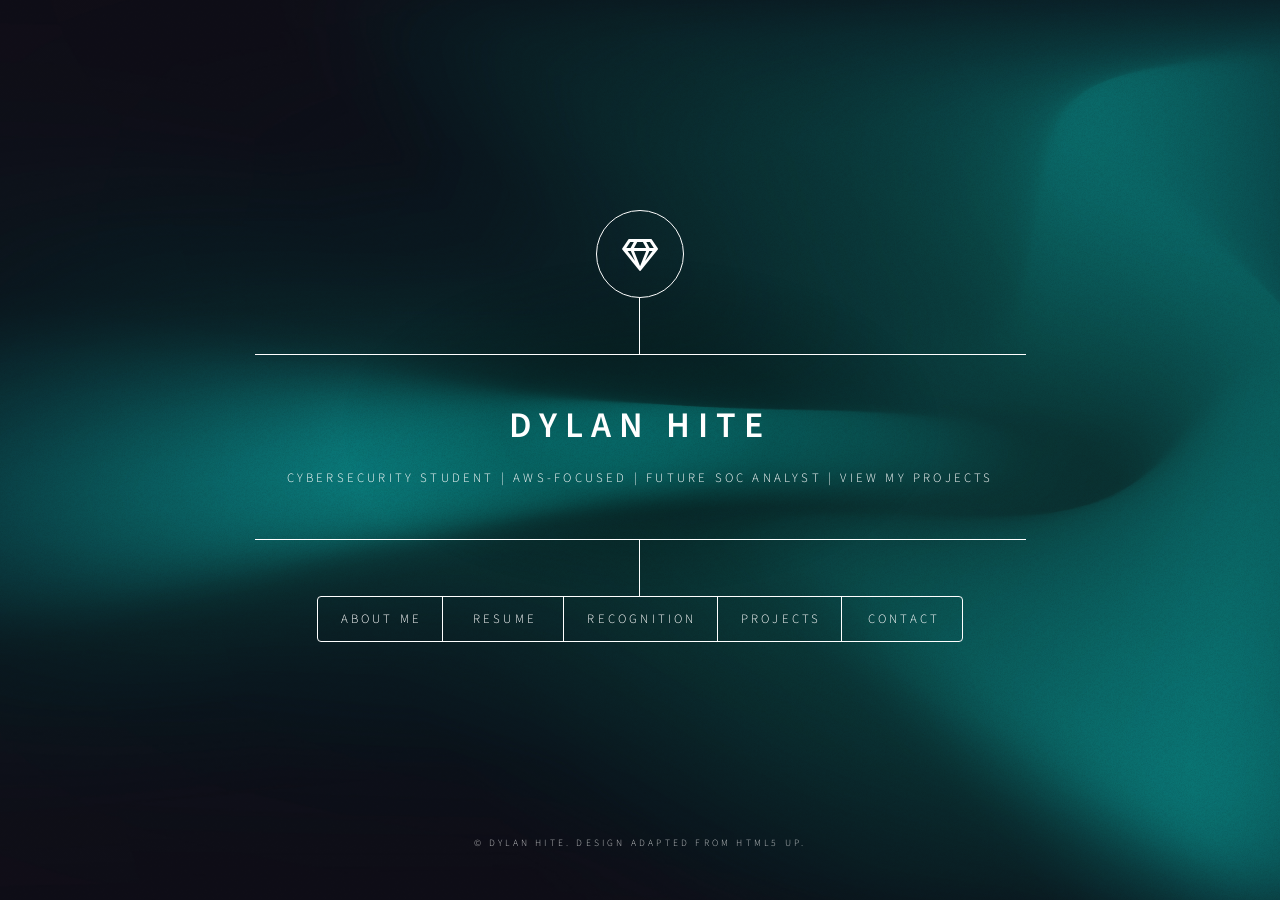
==== commit 80efda8c: "update website" ====
--- a/cloud/personal-website/grabd/index.html
+++ b/cloud/personal-website/grabd/index.html
@@ -25,16 +25,16 @@
 						<div class="content">
 							<div class="inner">
 								<h1>Dylan Hite</h1>
-								<p>Cybersecurity student | AWS-focused | Future SOC Analyst | Cloud Security Engineer</p>
+								<p>Cybersecurity student | AWS-focused | Future SOC Analyst | View My Projects</p>
 							</div>
 						</div>
 						<nav>
 							<ul>
 								<li><a href="#about">About Me</a></li>
 								<li><a href="#resume">Resume</a></li>
+								<li><a href="#achievements">Recognition</a></li>
 								<li><a href="#projects">Projects</a></li>
 								<li><a href="#contact">Contact</a></li>
-								<!--<li><a href="#elements">Elements</a></li>-->
 							</ul>
 						</nav>
 					</header>
@@ -42,64 +42,337 @@
 				<!-- Main -->
 					<div id="main">
 
-						<!-- about -->
-							<article id="about">
-								<h2 class="major">About Me</h2>
-								<span class="image main"><img src="images/pic01.jpg" alt="" /></span>
-								<p>I’m a cybersecurity student focused on cloud security, AWS, and networking.</p>
-								<p>This site serves as an expanded resume and portfolio to showcase my projects, certifications, and technical experience.</p>
-							</article>
-
-						<!-- resume -->
-							<article id="resume">
-  								<h2 class="major">Resume</h2>
-  								<p>You can view or download my current resume below.</p>
-
-  								<ul class="actions">
-    									<li><a href="files/Dylan_Hite_26.pdf" target="_blank" class="button primary">View Resume</a></li>
-    									<li><a href="files/Dylan_Hite_26.pdf" download class="button">Download PDF</a></li>
-  								</ul>
-
-							</article>
-
-						<!-- projects -->
-							<article id="projects">
-								<h2 class="major">Projects</h2>
-								<span class="image main"><img src="images/pic03.jpg" alt="" /></span>
-								<p><strong>Personal Website (AWS)</strong><br />
-  								Static website hosted using AWS services.</p>
-
-  								<p><strong>AWS Three-Tier Lab</strong><br />
- 								Cloud architecture project focused on networking and security.</p>
-
- 								<p><strong>MITRE CALDERA Lab</strong><br /> 
-								Cybersecurity lab for adversary simulation and threat emulation.</p>
-							</article>
-
+						<!-- About -->
+<article id="about" class="about-page">
+  <header class="page-header">
+    <h2 class="major">About Me</h2>
+    <p class="page-intro">
+      Cybersecurity student at UTSA with hands-on experience in networking, cloud, and security operations.
+    </p>
+  </header>
+
+  <div class="about-layout">
+
+    <!-- Main Story -->
+    <section class="about-main info-card">
+      <h3>My Journey</h3>
+
+      <p><strong>I’m a cybersecurity student at UTSA currently in my junior year.</strong> My interest in cybersecurity started at Taft High School, where I completed a cybersecurity endorsement program and competed in CyberPatriot through JROTC.</p>
+
+      <p>When I began my associate’s degree at Northwest Vista College, I had to prioritize Business Administration courses to ensure my credits would transfer smoothly. Because of that, I no longer had a dedicated block of time for cybersecurity classes, which pushed me to take initiative and develop my skills independently.</p>
+
+      <p>To keep learning, I joined student organizations, attended lectures, and pushed myself through certification bootcamps. Outside of school, I spent time studying networking and cybersecurity through online resources. During this time, Professor Mathew Burch played a major role in inspiring my interest in cloud computing and AWS.</p>
+
+      <p>Through this self-driven approach, I earned certifications in CompTIA Tech+, Security+, Network+, AWS Certified Cloud Practitioner, and AWS Certified Solutions Architect – Associate before taking college-level cybersecurity courses.</p>
+
+      <p>I also helped build a networking lab through the Networking Club at Northwest Vista, contributing to a resource future students can use for hands-on learning.</p>
+
+      <p>After transferring to UTSA, I became involved in research groups through Cyber Jedis. In Cyber Warfare, I study APT groups and contribute to building an incident response playbook. In Threat Hunting and Intelligence, I’ve been learning about TTPs, SIEM operations, and the Incident Response Lifecycle under experienced professionals.</p>
+
+      <p>Today, I continue to grow through labs, research groups, certifications, and competitions, including my first CTF at RCC 2026.</p>
+    </section>
+
+    <!-- Side Panel -->
+    <aside class="about-side">
+
+      <section class="info-card highlight-card">
+        <h3>Quick Highlights</h3>
+        <ul class="styled-list">
+          <li>UTSA Cybersecurity Student</li>
+          <li>AWS-focused (Cloud Security track)</li>
+          <li>Hands-on networking lab experience</li>
+          <li>Active in research groups & CTFs</li>
+          <li>5+ industry certifications</li>
+        </ul>
+      </section>
+
+      <section class="info-card highlight-card">
+        <h3>Focus Areas</h3>
+        <div class="tag-list">
+          <span>Cloud Security</span>
+          <span>Networking</span>
+          <span>SOC Operations</span>
+          <span>Threat Hunting</span>
+          <span>AWS</span>
+          <span>Incident Response</span>
+        </div>
+      </section>
+
+      <section class="info-card highlight-card">
+        <h3>Career Goals</h3>
+        <ul class="styled-list">
+          <li>Short-term: Internship in IT / Cyber / Cloud</li>
+          <li>Start as a SOC Analyst</li>
+          <li>Long-term: Cloud Security Engineer</li>
+        </ul>
+      </section>
+
+    </aside>
+
+  </div>
+</article>
+
+						<!-- Resume -->
+<article id="resume" class="resume-page">
+  <header class="page-header">
+    <h2 class="major">Resume</h2>
+    <p class="page-intro">
+      View my current resume online or download a PDF copy for reference.
+    </p>
+  </header>
+
+  <div class="resume-layout">
+
+    <section class="info-card resume-card">
+      <h3>Resume Access</h3>
+      <p>
+        My resume includes my skills, research involvement, and current technical focus areas.
+      </p>
+
+      <div class="resume-actions">
+        <a href="files/Dylan_Hite_26.pdf" class="button primary large-action" target="_blank">View Resume</a>
+        <a href="files/Dylan_Hite_26.pdf" class="button large-action" target="_blank" download>Download PDF</a>
+      </div>
+    </section>
+
+    <aside class="resume-side">
+      <section class="info-card highlight-card">
+        <h3>Includes</h3>
+        <ul class="styled-list">
+          <li>Cybersecurity and cloud certifications</li>
+          <li>Research group and leadership involvement</li>
+          <li>Customer facing experience</li>
+        </ul>
+      </section>
+    </aside>
+
+  </div>
+</article>
+
+						<!-- recognition -->
+<article id="achievements" class="recognition-page">
+  <header class="page-header">
+    <h2 class="major">Recognition &amp; Certifications</h2>
+    <p class="page-intro">
+      Academic honors, industry certifications, and technical learning milestones.
+    </p>
+  </header>
+
+  <div class="recognition-layout">
+
+    <!-- Recognition card -->
+    <section class="info-card recognition-card">
+      <h3>Recognition</h3>
+      <ul class="styled-list">
+        <li>Dean’s List, 2025</li>
+        <li>SAEP Scholarship Recipient</li>
+      </ul>
+    </section>
+
+    <!-- Core certifications featured card -->
+    <section class="info-card featured-card core-certs-card">
+      <h3>Core Certifications</h3>
+
+      <div class="cert-grid">
+
+        <div class="cert-item">
+          <div class="cert-image">
+            <img src="images/ctsp.png" alt="CompTIA Security+ badge">
+          </div>
+          <div class="cert-content">
+            <h4>CompTIA Security+</h4>
+          </div>
+        </div>
+
+        <div class="cert-item">
+          <div class="cert-image">
+            <img src="images/ctn.png" alt="CompTIA Network+ badge">
+          </div>
+          <div class="cert-content">
+            <h4>CompTIA Network+</h4>
+          </div>
+        </div>
+
+        <div class="cert-item">
+          <div class="cert-image">
+            <img src="images/ctt.png" alt="CompTIA Tech+ badge">
+          </div>
+          <div class="cert-content">
+            <h4>CompTIA Tech+</h4>
+          </div>
+        </div>
+
+        <div class="cert-item">
+          <div class="cert-image">
+            <img src="images/awscp.png" alt="AWS Certified Cloud Practitioner badge">
+          </div>
+          <div class="cert-content">
+            <h4>AWS Certified Cloud Practitioner</h4>
+          </div>
+        </div>
+
+        <div class="cert-item">
+          <div class="cert-image">
+            <img src="images/awssa.png" alt="AWS Certified Solutions Architect Associate badge">
+          </div>
+          <div class="cert-content">
+            <h4>AWS Certified Solutions Architect – Associate</h4>
+          </div>
+        </div>
+
+        <div class="cert-item">
+          <div class="cert-image">
+            <img src="images/gmc.png" alt="Google Project Management Certificate badge">
+          </div>
+          <div class="cert-content">
+            <h4>Google Project Management Professional Certificate</h4>
+          </div>
+        </div>
+
+      </div>
+    </section>
+
+    <!-- Additional certificates card -->
+    <section class="info-card additional-certs-card">
+      <h3>Additional Technical Certificates</h3>
+      <ul class="styled-list compact-list">
+        <li>CISA 210W-08 ICS Cybersecurity Consequences (FY21)</li>
+        <li>IBM Cybersecurity Architecture</li>
+        <li>IBM Penetration Testing, Threat Hunting, and Cryptography</li>
+        <li>IBM Incident Response and Digital Forensics</li>
+        <li>IBM Database Essentials and Vulnerabilities</li>
+      </ul>
+    </section>
+
+  </div>
+</article>
+
+						<!-- Projects -->
+<article id="projects" class="projects-page">
+  <header class="page-header">
+    <h2 class="major">Projects</h2>
+    <p class="page-intro">
+      A growing portfolio of cybersecurity, cloud, and automation projects currently in development.
+    </p>
+  </header>
+
+  <div class="projects-layout">
+
+    <section class="info-card project-hero-card">
+      <span class="image main project-banner">
+        <img src="images/pic12.jpg" alt="Cybersecurity projects banner" />
+      </span>
+
+      <h3>Currently Building</h3>
+      <p>
+        This section is still being developed, but it will soon include project summaries,
+        screenshots, documentation, and technical writeups that reflect my hands-on work in
+        cybersecurity, networking, automation, and cloud security.
+      </p>
+    </section>
+
+    <section class="info-card project-status-card">
+      <h3>What To Expect</h3>
+      <ul class="styled-list">
+        <li>Project overviews and key objectives</li>
+        <li>Progress updates and screenshots</li>
+        <li>Technical documentation and writeups</li>
+        <li>Tools, skills, and lab environments used</li>
+      </ul>
+    </section>
+
+    <section class="projects-roadmap">
+      <h3>Planned Projects</h3>
+
+      <div class="project-grid">
+
+  <div class="project-card">
+    <div class="project-card-top">
+      <h4>MITRE CALDERA Lab</h4>
+      <span class="project-tag">Planned</span>
+    </div>
+    <p>
+      Adversary emulation lab focused on researching and testing attacker techniques.
+    </p>
+  </div>
+
+  <div class="project-card">
+    <div class="project-card-top">
+      <h4>Automated Active Defense System</h4>
+      <span class="project-tag">Planned</span>
+    </div>
+    <p>
+      A mini IDS/IPS-style project using Bash and Python for sensing, enforcing,
+      intelligence gathering, and alerting, documented as a detection-as-code project.
+    </p>
+  </div>
+
+  <div class="project-card">
+    <div class="project-card-top">
+      <h4>Automated Evidence Triage Tool</h4>
+      <span class="project-tag">Planned</span>
+    </div>
+    <p>
+      A live response project using Bash and Python to collect volatile evidence before it
+      is lost and analyze it through scripted triage workflows.
+    </p>
+  </div>
+
+  <div class="project-card">
+    <div class="project-card-top">
+      <h4>AWS Three-Tier Architecture Lab</h4>
+      <span class="project-tag">Planned</span>
+    </div>
+    <p>
+      Ephemeral AWS deployment designed to demonstrate secure cloud architecture,
+      segmentation, and hardening.
+    </p>
+  </div>
+
+</div>
+    </section>
+
+  </div>
+</article>
 						<!-- Contact -->
-							<article id="contact">
-  								<h2 class="major">Contact</h2>
-
-  								<p>Feel free to connect with me through the platforms below:</p>
-
-  								<ul class="icons">
-  								  <li>
-      									<a href="https://github.com/dhite-cloud" target="_blank" class="icon brands fa-github">
-        									<span class="label">GitHub</span>
-     									</a>
-    								  </li>
-
-    								<li>
-      									<a href="https://linkedin.com/in/dylan-hite" target="_blank" class="icon brands fa-linkedin">
-       										<span class="label">LinkedIn</span>
-      									</a>
-    								</li>
-  								</ul>
-
-  								<p>Email: dylanhite05@gmail.com</p>
-
-							</article>
-
+<article id="contact" class="contact-page">
+  <header class="page-header">
+    <h2 class="major">Contact</h2>
+    <p class="page-intro">
+      Feel free to connect with me through the platforms below.
+    </p>
+  </header>
+
+  <section class="info-card contact-main">
+    <h3>Connect With Me</h3>
+
+    <div class="contact-grid">
+      <a href="https://github.com/dhite-cloud" target="_blank" class="contact-method">
+        <span class="contact-icon icon brands fa-github"></span>
+        <div class="contact-content">
+          <h4>GitHub</h4>
+          <p>Projects, labs, and technical work</p>
+        </div>
+      </a>
+
+      <a href="https://www.linkedin.com/in/dylan-hite" target="_blank" class="contact-method">
+        <span class="contact-icon icon brands fa-linkedin-in"></span>
+        <div class="contact-content">
+          <h4>LinkedIn</h4>
+          <p>Professional profile and networking</p>
+        </div>
+      </a>
+
+      <a href="mailto:dylanhite05@gmail.com" class="contact-method full-width">
+        <span class="contact-icon icon solid fa-envelope"></span>
+        <div class="contact-content">
+          <h4>Email</h4>
+          <p>dylanhite05@gmail.com</p>
+        </div>
+      </a>
+    </div>
+  </section>
+</article>
 						
 
 					</div>
--- a/cloud/personal-website/grabd/assets/css/main.css
+++ b/cloud/personal-website/grabd/assets/css/main.css
@@ -1658,4 +1658,691 @@
 
 		body.is-preload #footer {
 			opacity: 0;
-		}+		}
+
+/* =========================================
+   Recognition / Certifications Page
+   Paste at bottom of main.css
+========================================= */
+
+#achievements {
+	width: 52rem;
+	max-width: 100%;
+}
+
+/* Header */
+#achievements .page-header {
+	margin-bottom: 2.5rem;
+}
+
+#achievements .page-intro {
+	margin: -0.5rem 0 0 0;
+	color: rgba(255, 255, 255, 0.72);
+	line-height: 1.8;
+	max-width: 44rem;
+}
+
+/* Page layout */
+#achievements .recognition-layout {
+	display: grid;
+	gap: 1.75rem;
+}
+
+/* Section cards */
+#achievements .info-card {
+	background: rgba(255, 255, 255, 0.035);
+	border: solid 1px rgba(255, 255, 255, 0.14);
+	border-left: solid 4px rgba(84, 231, 231, 0.75);
+	border-radius: 10px;
+	padding: 1.75rem 1.5rem;
+	box-shadow: 0 0.5rem 1.5rem rgba(0, 0, 0, 0.18);
+	backdrop-filter: blur(4px);
+}
+
+#achievements .featured-card {
+	background: linear-gradient(
+		135deg,
+		rgba(255, 255, 255, 0.045),
+		rgba(84, 231, 231, 0.04)
+	);
+}
+
+/* Section headings */
+#achievements .info-card h3 {
+	margin-bottom: 1.25rem;
+}
+
+/* Styled lists */
+#achievements .styled-list,
+#achievements .compact-list {
+	list-style: none;
+	padding-left: 0;
+	margin: 0;
+}
+
+#achievements .styled-list li,
+#achievements .compact-list li {
+	position: relative;
+	padding-left: 1.35rem;
+	margin-bottom: 0.9rem;
+	color: rgba(255, 255, 255, 0.9);
+	line-height: 1.7;
+}
+
+#achievements .styled-list li:last-child,
+#achievements .compact-list li:last-child {
+	margin-bottom: 0;
+}
+
+#achievements .styled-list li:before,
+#achievements .compact-list li:before {
+	content: '';
+	position: absolute;
+	left: 0;
+	top: 0.72rem;
+	width: 0.45rem;
+	height: 0.45rem;
+	border-radius: 100%;
+	background: rgba(84, 231, 231, 0.95);
+	box-shadow: 0 0 0.5rem rgba(84, 231, 231, 0.4);
+}
+
+#achievements .compact-list li {
+	font-size: 0.95rem;
+	margin-bottom: 0.75rem;
+}
+
+/* Core cert grid */
+#achievements .cert-grid {
+	display: grid;
+	grid-template-columns: repeat(3, minmax(0, 1fr));
+	gap: 1.1rem;
+	align-items: stretch;
+}
+
+/* Individual cert card */
+#achievements .cert-item {
+	display: flex;
+	flex-direction: column;
+	align-items: center;
+	justify-content: flex-start;
+	text-align: center;
+	padding: 1.15rem 1rem 1rem 1rem;
+	min-height: 14rem;
+	background: rgba(255, 255, 255, 0.035);
+	border: solid 1px rgba(255, 255, 255, 0.12);
+	border-radius: 10px;
+	transition: transform 0.2s ease, background-color 0.2s ease, border-color 0.2s ease, box-shadow 0.2s ease;
+}
+
+#achievements .cert-item:hover {
+	transform: translateY(-0.2rem);
+	background: rgba(255, 255, 255, 0.06);
+	border-color: rgba(84, 231, 231, 0.35);
+	box-shadow: 0 0.75rem 1.5rem rgba(0, 0, 0, 0.16);
+}
+
+/* Image wrapper */
+#achievements .cert-image {
+	width: 8rem;
+	height: 8rem;
+	display: flex;
+	align-items: center;
+	justify-content: center;
+	margin: 0 auto 1rem auto;
+}
+
+/* Actual badge image */
+#achievements .cert-image img {
+	display: block;
+	max-width: 100%;
+	max-height: 100%;
+	width: auto;
+	height: auto;
+	object-fit: contain;
+	border-radius: 4px;
+}
+
+/* Cert label */
+#achievements .cert-content {
+	display: flex;
+	align-items: center;
+	justify-content: center;
+	flex-grow: 1;
+	width: 100%;
+}
+
+#achievements .cert-content h4 {
+	margin: 0;
+	font-size: 0.72rem;
+	line-height: 1.6;
+	letter-spacing: 0.18rem;
+	color: rgba(255, 255, 255, 0.92);
+}
+
+/* Responsive */
+@media screen and (max-width: 980px) {
+	#achievements {
+		width: 46rem;
+	}
+
+	#achievements .cert-grid {
+		grid-template-columns: repeat(2, minmax(0, 1fr));
+	}
+
+	#achievements .cert-item {
+		min-height: 13rem;
+	}
+}
+
+@media screen and (max-width: 736px) {
+	#achievements .info-card {
+		padding: 1.4rem 1.2rem;
+	}
+
+	#achievements .cert-grid {
+		grid-template-columns: 1fr;
+		gap: 1rem;
+	}
+
+	#achievements .cert-item {
+		min-height: auto;
+		padding: 1.1rem 1rem;
+	}
+
+	#achievements .cert-image {
+		width: 7rem;
+		height: 7rem;
+	}
+}
+
+@media screen and (max-width: 480px) {
+	#achievements .page-intro {
+		line-height: 1.7;
+	}
+
+	#achievements .cert-content h4 {
+		font-size: 0.68rem;
+		letter-spacing: 0.14rem;
+	}
+}
+/* =========================================
+   About Page Upgrade
+========================================= */
+
+#about {
+	width: 52rem;
+	max-width: 100%;
+}
+
+#about .page-header {
+	margin-bottom: 2.5rem;
+}
+
+#about .page-intro {
+	margin: -0.5rem 0 0 0;
+	color: rgba(255,255,255,0.72);
+	line-height: 1.8;
+	max-width: 42rem;
+}
+
+#about .about-layout {
+	display: grid;
+	grid-template-columns: 2fr 1fr;
+	gap: 1.75rem;
+}
+
+/* Cards (same style as recognition) */
+#about .info-card {
+	background: rgba(255,255,255,0.035);
+	border: solid 1px rgba(255,255,255,0.14);
+	border-left: solid 4px rgba(84,231,231,0.75);
+	border-radius: 10px;
+	padding: 1.75rem 1.5rem;
+	box-shadow: 0 0.5rem 1.5rem rgba(0,0,0,0.18);
+}
+
+/* Main text */
+#about .about-main p {
+	margin-bottom: 1.4rem;
+	color: rgba(255,255,255,0.88);
+	line-height: 1.9;
+}
+
+#about .about-main p:last-child {
+	margin-bottom: 0;
+}
+
+/* Side panel */
+#about .about-side {
+	display: grid;
+	gap: 1.5rem;
+}
+
+/* Lists */
+#about .styled-list {
+	list-style: none;
+	padding-left: 0;
+}
+
+#about .styled-list li {
+	position: relative;
+	padding-left: 1.3rem;
+	margin-bottom: 0.8rem;
+}
+
+#about .styled-list li:before {
+	content: '';
+	position: absolute;
+	left: 0;
+	top: 0.65rem;
+	width: 6px;
+	height: 6px;
+	border-radius: 50%;
+	background: rgba(84,231,231,0.9);
+	box-shadow: 0 0 8px rgba(84,231,231,0.4);
+}
+
+/* Tags */
+#about .tag-list {
+	display: flex;
+	flex-wrap: wrap;
+	gap: 0.6rem;
+}
+
+#about .tag-list span {
+	padding: 0.5rem 0.75rem;
+	border: solid 1px rgba(255,255,255,0.15);
+	border-radius: 999px;
+	font-size: 0.7rem;
+	letter-spacing: 0.12rem;
+	text-transform: uppercase;
+	background: rgba(255,255,255,0.05);
+}
+
+/* Responsive */
+@media screen and (max-width: 980px) {
+	#about .about-layout {
+		grid-template-columns: 1fr;
+	}
+}
+/* =========================================
+   Shared Page Structure
+========================================= */
+
+#resume,
+#contact {
+	width: 52rem;
+	max-width: 100%;
+}
+
+#resume .page-header,
+#contact .page-header {
+	margin-bottom: 2.5rem;
+}
+
+#resume .page-intro,
+#contact .page-intro {
+	margin: -0.5rem 0 0 0;
+	color: rgba(255, 255, 255, 0.72);
+	line-height: 1.8;
+	max-width: 42rem;
+}
+
+#resume .info-card,
+#contact .info-card {
+	background: rgba(255, 255, 255, 0.035);
+	border: solid 1px rgba(255, 255, 255, 0.14);
+	border-left: solid 4px rgba(84, 231, 231, 0.75);
+	border-radius: 10px;
+	padding: 1.75rem 1.5rem;
+	box-shadow: 0 0.5rem 1.5rem rgba(0, 0, 0, 0.18);
+	backdrop-filter: blur(4px);
+}
+
+#resume .styled-list,
+#contact .styled-list {
+	list-style: none;
+	padding-left: 0;
+	margin: 0;
+}
+
+#resume .styled-list li,
+#contact .styled-list li {
+	position: relative;
+	padding-left: 1.35rem;
+	margin-bottom: 0.9rem;
+	color: rgba(255, 255, 255, 0.9);
+	line-height: 1.7;
+}
+
+#resume .styled-list li:last-child,
+#contact .styled-list li:last-child {
+	margin-bottom: 0;
+}
+
+#resume .styled-list li:before,
+#contact .styled-list li:before {
+	content: '';
+	position: absolute;
+	left: 0;
+	top: 0.72rem;
+	width: 0.45rem;
+	height: 0.45rem;
+	border-radius: 100%;
+	background: rgba(84, 231, 231, 0.95);
+	box-shadow: 0 0 0.5rem rgba(84, 231, 231, 0.4);
+}
+
+/* =========================================
+   Resume Page
+========================================= */
+
+#resume .resume-layout {
+	display: grid;
+	grid-template-columns: 1.6fr 1fr;
+	gap: 1.75rem;
+	align-items: start;
+}
+
+#resume .resume-card p {
+	margin-bottom: 1.5rem;
+	color: rgba(255, 255, 255, 0.88);
+	line-height: 1.9;
+}
+
+#resume .resume-actions {
+	display: flex;
+	flex-wrap: wrap;
+	gap: 1rem;
+	margin-top: 1.25rem;
+}
+
+#resume .large-action {
+	min-width: 13rem;
+	text-align: center;
+}
+
+#resume .resume-side {
+	display: grid;
+	gap: 1.5rem;
+}
+
+/* =========================================
+   Contact Page
+========================================= */
+
+#contact {
+	width: 46rem;
+	max-width: 100%;
+}
+
+#contact .page-header {
+	margin-bottom: 2.25rem;
+}
+
+#contact .page-intro {
+	margin: -0.5rem 0 0 0;
+	color: rgba(255, 255, 255, 0.72);
+	line-height: 1.8;
+	max-width: 38rem;
+}
+
+#contact .info-card {
+	background: rgba(255, 255, 255, 0.035);
+	border: solid 1px rgba(255, 255, 255, 0.14);
+	border-left: solid 4px rgba(84, 231, 231, 0.75);
+	border-radius: 10px;
+	padding: 1.75rem 1.5rem;
+	box-shadow: 0 0.5rem 1.5rem rgba(0, 0, 0, 0.18);
+	backdrop-filter: blur(4px);
+}
+
+#contact .contact-grid {
+	display: grid;
+	grid-template-columns: repeat(2, minmax(0, 1fr));
+	gap: 1rem;
+}
+
+#contact .contact-method {
+	display: flex;
+	align-items: center;
+	gap: 1rem;
+	padding: 1.2rem 1.1rem;
+	border: solid 1px rgba(255, 255, 255, 0.12);
+	border-radius: 10px;
+	background: rgba(255, 255, 255, 0.035);
+	text-decoration: none;
+	border-bottom: none;
+	min-height: 7rem;
+	transition: transform 0.2s ease, background-color 0.2s ease, border-color 0.2s ease, box-shadow 0.2s ease;
+}
+
+#contact .contact-method:hover {
+	transform: translateY(-0.2rem);
+	background: rgba(255, 255, 255, 0.06);
+	border-color: rgba(84, 231, 231, 0.35);
+	box-shadow: 0 0.75rem 1.5rem rgba(0, 0, 0, 0.16);
+}
+
+#contact .contact-method.full-width {
+	grid-column: 1 / -1;
+}
+
+#contact .contact-icon {
+	display: flex;
+	align-items: center;
+	justify-content: center;
+	width: 3.5rem;
+	height: 3.5rem;
+	border-radius: 100%;
+	box-shadow: inset 0 0 0 1px rgba(255, 255, 255, 0.22);
+	font-size: 1.2rem;
+	flex-shrink: 0;
+}
+
+#contact .contact-content {
+	min-width: 0;
+}
+
+#contact .contact-content h4 {
+	margin: 0 0 0.35rem 0;
+	font-size: 0.78rem;
+	letter-spacing: 0.18rem;
+	line-height: 1.5;
+}
+
+#contact .contact-content p {
+	margin: 0;
+	color: rgba(255, 255, 255, 0.72);
+	font-size: 1rem;
+	line-height: 1.7;
+	text-transform: none;
+	letter-spacing: 0;
+}
+
+/* =========================================
+   Contact Responsive
+========================================= */
+
+@media screen and (max-width: 736px) {
+	#contact .info-card {
+		padding: 1.4rem 1.2rem;
+	}
+
+	#contact .contact-grid {
+		grid-template-columns: 1fr;
+	}
+
+	#contact .contact-method.full-width {
+		grid-column: auto;
+	}
+}
+/* =========================================
+   Projects Page
+========================================= */
+
+#projects {
+	width: 52rem;
+	max-width: 100%;
+}
+
+#projects .page-header {
+	margin-bottom: 2.5rem;
+}
+
+#projects .page-intro {
+	margin: -0.5rem 0 0 0;
+	color: rgba(255, 255, 255, 0.72);
+	line-height: 1.8;
+	max-width: 44rem;
+}
+
+#projects .projects-layout {
+	display: grid;
+	gap: 1.75rem;
+}
+
+#projects .info-card {
+	background: rgba(255, 255, 255, 0.035);
+	border: solid 1px rgba(255, 255, 255, 0.14);
+	border-left: solid 4px rgba(84, 231, 231, 0.75);
+	border-radius: 10px;
+	padding: 1.75rem 1.5rem;
+	box-shadow: 0 0.5rem 1.5rem rgba(0, 0, 0, 0.18);
+	backdrop-filter: blur(4px);
+}
+
+#projects .project-banner {
+	margin: 0 0 1.5rem 0;
+}
+
+#projects .project-banner img {
+	border-radius: 8px;
+}
+
+#projects .project-hero-card p,
+#projects .project-status-card p {
+	margin-bottom: 0;
+	color: rgba(255, 255, 255, 0.88);
+	line-height: 1.9;
+}
+
+#projects .styled-list {
+	list-style: none;
+	padding-left: 0;
+	margin: 0;
+}
+
+#projects .styled-list li {
+	position: relative;
+	padding-left: 1.35rem;
+	margin-bottom: 0.9rem;
+	color: rgba(255, 255, 255, 0.9);
+	line-height: 1.7;
+}
+
+#projects .styled-list li:last-child {
+	margin-bottom: 0;
+}
+
+#projects .styled-list li:before {
+	content: '';
+	position: absolute;
+	left: 0;
+	top: 0.72rem;
+	width: 0.45rem;
+	height: 0.45rem;
+	border-radius: 100%;
+	background: rgba(84, 231, 231, 0.95);
+	box-shadow: 0 0 0.5rem rgba(84, 231, 231, 0.4);
+}
+
+#projects .projects-roadmap h3 {
+	margin-bottom: 1.25rem;
+}
+
+#projects .project-grid {
+	display: grid;
+	grid-template-columns: repeat(2, minmax(0, 1fr));
+	gap: 1.1rem;
+}
+
+#projects .project-card {
+	background: rgba(255, 255, 255, 0.035);
+	border: solid 1px rgba(255, 255, 255, 0.12);
+	border-radius: 10px;
+	padding: 1.3rem 1.2rem;
+	transition: transform 0.2s ease, background-color 0.2s ease, border-color 0.2s ease, box-shadow 0.2s ease;
+}
+
+#projects .project-card:hover {
+	transform: translateY(-0.2rem);
+	background: rgba(255, 255, 255, 0.06);
+	border-color: rgba(84, 231, 231, 0.35);
+	box-shadow: 0 0.75rem 1.5rem rgba(0, 0, 0, 0.16);
+}
+
+#projects .project-card-top {
+	display: flex;
+	align-items: center;
+	justify-content: space-between;
+	gap: 1rem;
+	margin-bottom: 0.9rem;
+}
+
+#projects .project-card-top h4 {
+	margin: 0;
+	font-size: 0.82rem;
+	line-height: 1.5;
+	letter-spacing: 0.16rem;
+	flex: 1;
+}
+
+#projects .project-tag {
+	display: inline-block;
+	padding: 0.35rem 0.65rem;
+	border: solid 1px rgba(84, 231, 231, 0.3);
+	border-radius: 999px;
+	background: rgba(84, 231, 231, 0.08);
+	color: rgba(255, 255, 255, 0.9);
+	font-size: 0.62rem;
+	letter-spacing: 0.14rem;
+	text-transform: uppercase;
+	white-space: nowrap;
+}
+
+#projects .project-card p {
+	margin: 0;
+	color: rgba(255, 255, 255, 0.78);
+	line-height: 1.8;
+}
+
+/* Responsive */
+@media screen and (max-width: 980px) {
+	#projects {
+		width: 46rem;
+	}
+}
+
+@media screen and (max-width: 736px) {
+	#projects .info-card {
+		padding: 1.4rem 1.2rem;
+	}
+
+	#projects .project-grid {
+		grid-template-columns: 1fr;
+	}
+
+	#projects .project-card-top {
+		flex-direction: column;
+		align-items: flex-start;
+	}
+}
+#projects .project-card {
+	opacity: 1;
+	transform: none;
+	width: auto;
+	max-width: 100%;
+	position: relative;
+}
